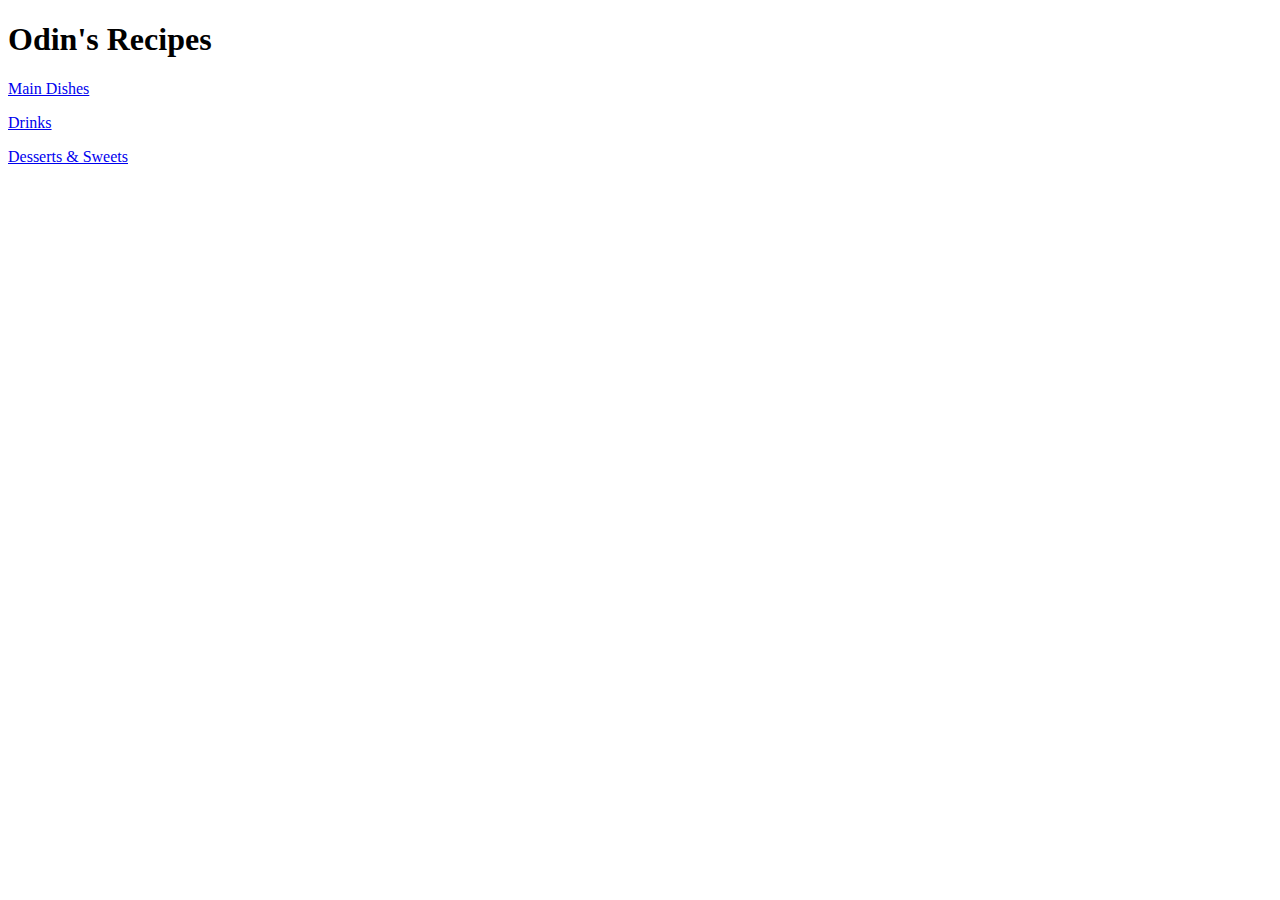
==== index.html @ 195cefc8 "Add links to 3 section of the recipe" ====
<!DOCTYPE html>
<html lang="en">
<head>
    <meta charset="UTF-8">
    <meta http-equiv="X-UA-Compatible" content="IE=edge">
    <meta name="viewport" content="width=device-width, initial-scale=1.0">
    <title>Odin's Recipes</title>
</head>
<body>
    <h1>Odin's Recipes</h1>
    <p><a href="recipes/maindish.html">Main Dishes</a></p>
    <p><a href="recipes/drinks.html">Drinks</a></p>
    <p><a href="recipes/desserts.html">Desserts & Sweets</a></p>
</body>
</html>
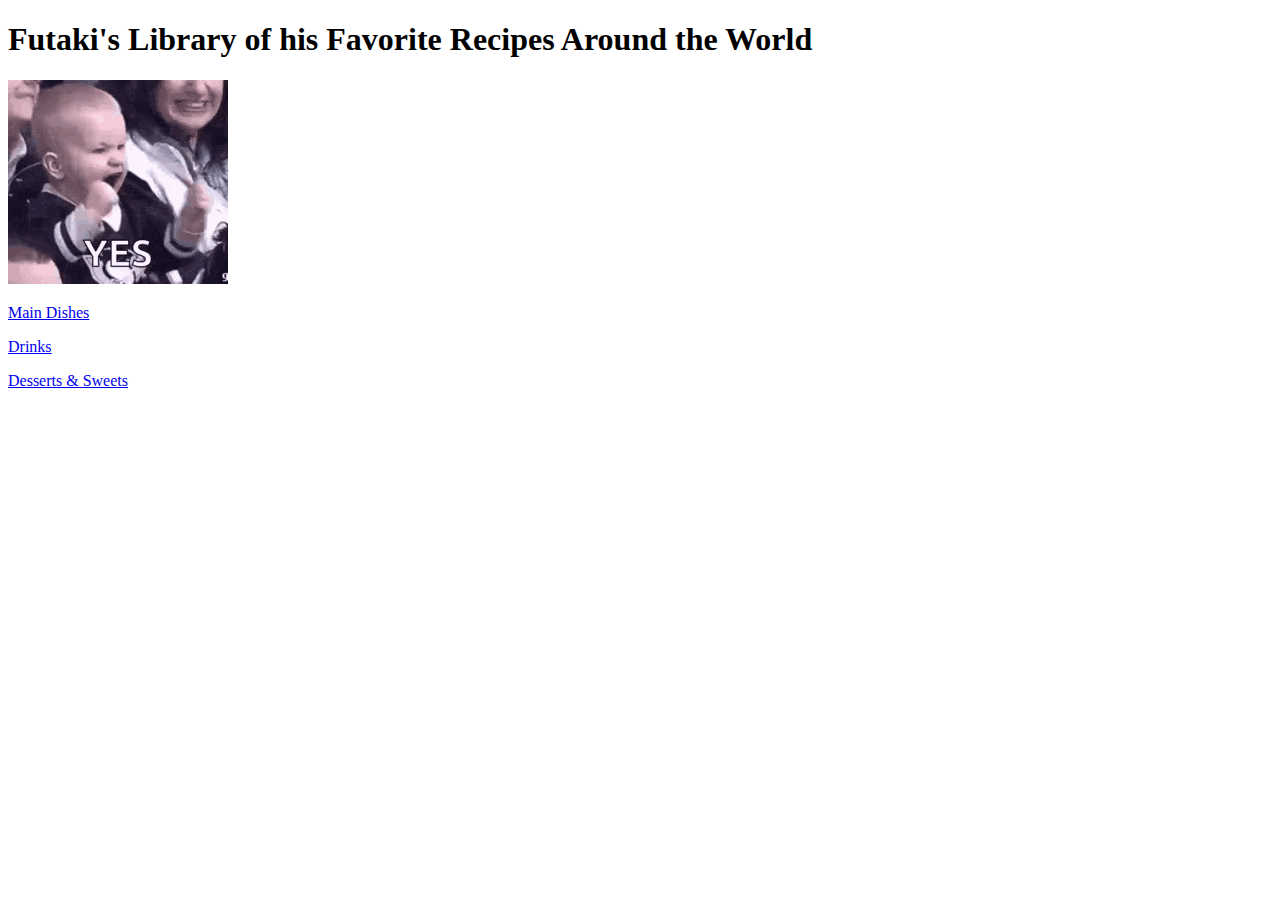
==== commit 49cc439b: "End product of the Odin recipe project" ====
--- a/index.html
+++ b/index.html
@@ -4,10 +4,11 @@
     <meta charset="UTF-8">
     <meta http-equiv="X-UA-Compatible" content="IE=edge">
     <meta name="viewport" content="width=device-width, initial-scale=1.0">
-    <title>Odin's Recipes</title>
+    <title>A cookbook full of delicious content</title>
 </head>
 <body>
-    <h1>Odin's Recipes</h1>
+    <h1>Futaki's Library of his Favorite Recipes Around the World</h1>
+    <img src="yes-hockey.gif">
     <p><a href="recipes/maindish.html">Main Dishes</a></p>
     <p><a href="recipes/drinks.html">Drinks</a></p>
     <p><a href="recipes/desserts.html">Desserts & Sweets</a></p>
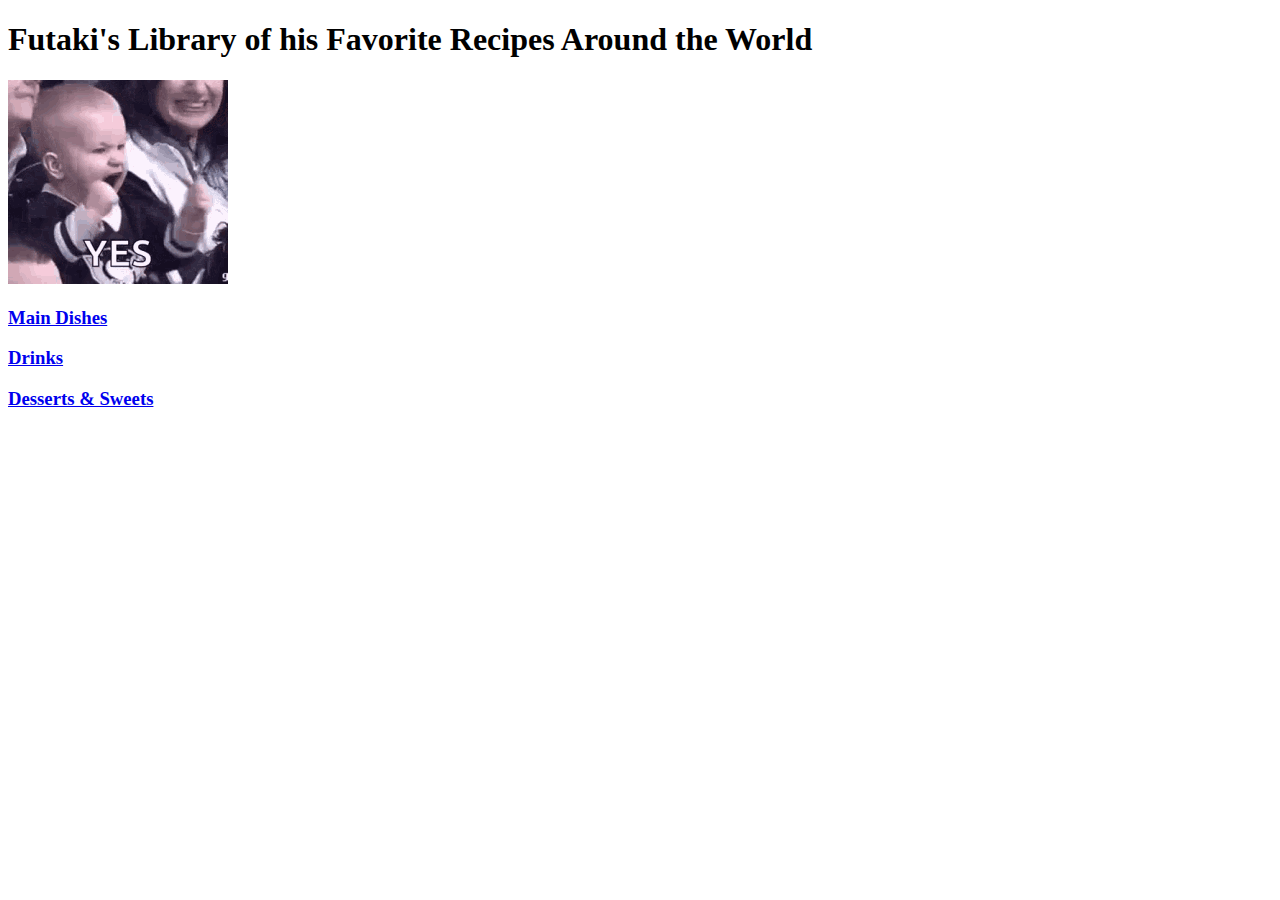
==== commit 87d52a07: "Sub pages buttons bigger into h3" ====
--- a/index.html
+++ b/index.html
@@ -8,9 +8,9 @@
 </head>
 <body>
     <h1>Futaki's Library of his Favorite Recipes Around the World</h1>
-    <img src="yes-hockey.gif">
-    <p><a href="recipes/maindish.html">Main Dishes</a></p>
-    <p><a href="recipes/drinks.html">Drinks</a></p>
-    <p><a href="recipes/desserts.html">Desserts & Sweets</a></p>
+    <img src="recipes/yes-hockey.gif">
+    <h3><a href="recipes/maindish.html">Main Dishes</a></h3>
+    <h3><a href="recipes/drinks.html">Drinks</a></h3>
+    <h3><a href="recipes/desserts.html">Desserts & Sweets</a></h3>
 </body>
 </html>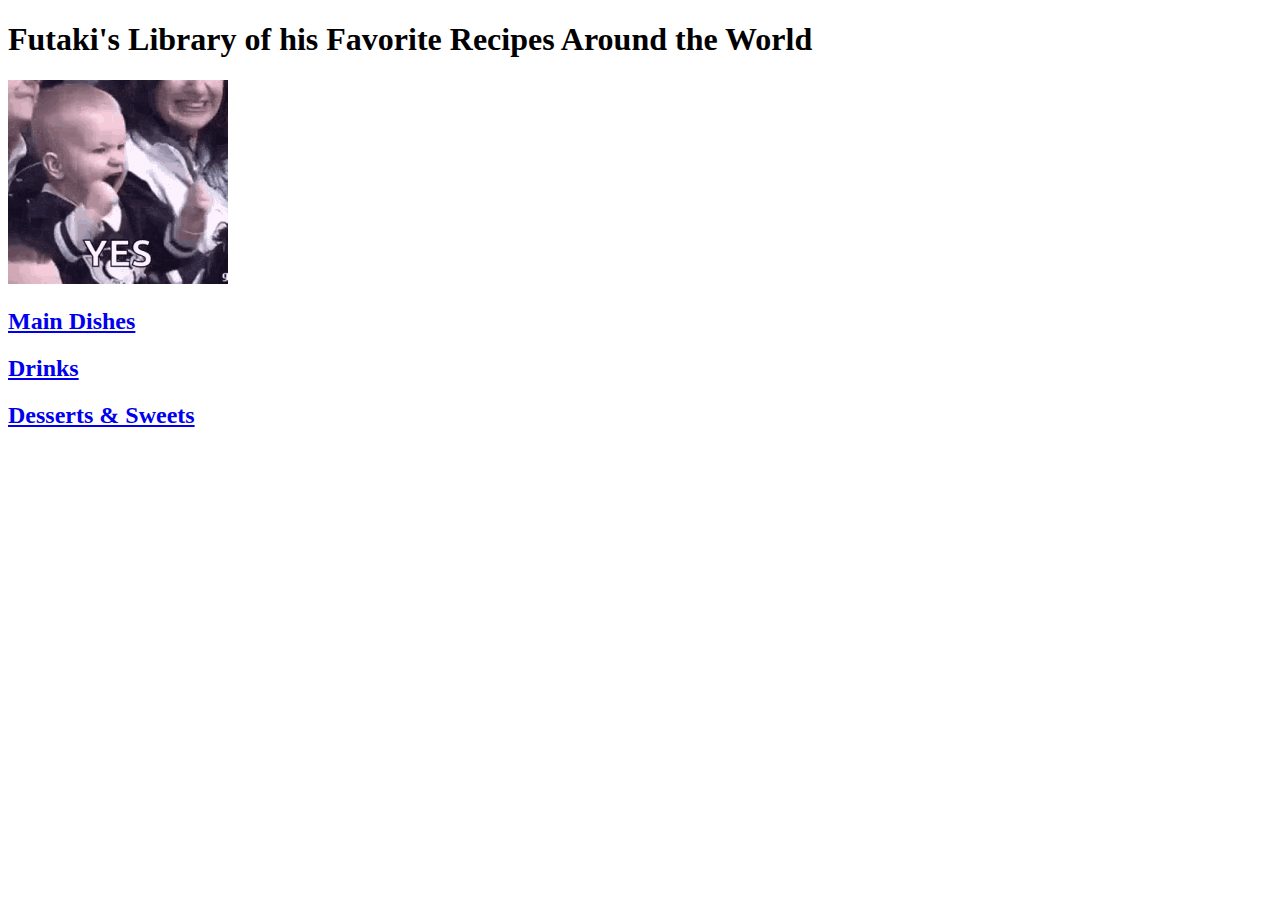
==== commit a423f9f0: "bigger sub pages" ====
--- a/index.html
+++ b/index.html
@@ -9,8 +9,8 @@
 <body>
     <h1>Futaki's Library of his Favorite Recipes Around the World</h1>
     <img src="recipes/yes-hockey.gif">
-    <h3><a href="recipes/maindish.html">Main Dishes</a></h3>
-    <h3><a href="recipes/drinks.html">Drinks</a></h3>
-    <h3><a href="recipes/desserts.html">Desserts & Sweets</a></h3>
+    <h2><a href="recipes/maindish.html">Main Dishes</a></h2>
+    <h2><a href="recipes/drinks.html">Drinks</a></h2>
+    <h2><a href="recipes/desserts.html">Desserts & Sweets</a></h2>
 </body>
 </html>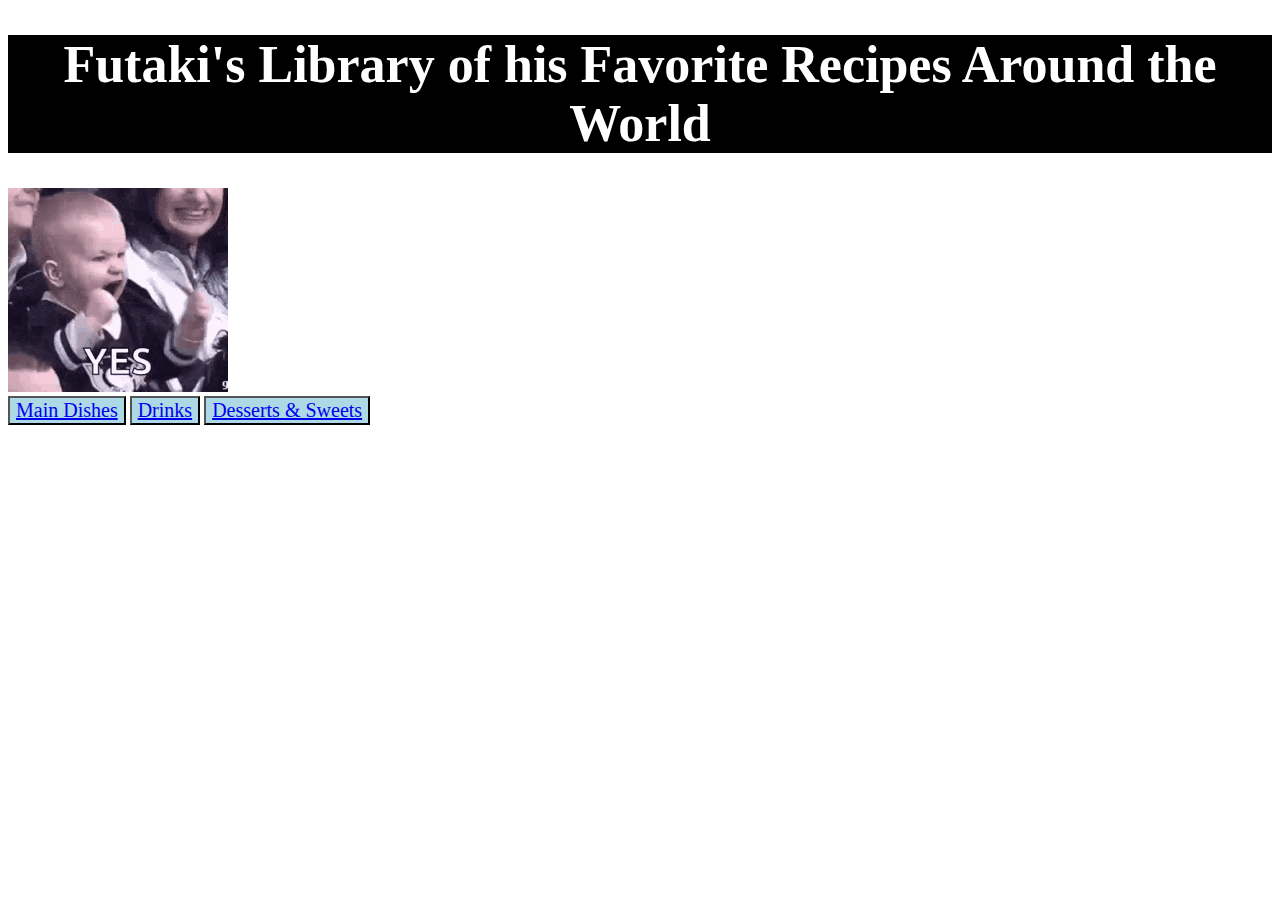
==== commit ad5220e3: "Class added + CSS styling" ====
--- a/index.html
+++ b/index.html
@@ -5,12 +5,15 @@
     <meta http-equiv="X-UA-Compatible" content="IE=edge">
     <meta name="viewport" content="width=device-width, initial-scale=1.0">
     <title>A cookbook full of delicious content</title>
+    <link rel="stylesheet" href="styles.css">
 </head>
 <body>
-    <h1>Futaki's Library of his Favorite Recipes Around the World</h1>
+    <h1 class="homepage-title">Futaki's Library of his Favorite Recipes Around the World</h1>
     <img src="recipes/yes-hockey.gif">
-    <h2><a href="recipes/maindish.html">Main Dishes</a></h2>
-    <h2><a href="recipes/drinks.html">Drinks</a></h2>
-    <h2><a href="recipes/desserts.html">Desserts & Sweets</a></h2>
+    <div>
+        <button><a href="recipes/maindish.html">Main Dishes</a></button>
+        <button><a href="recipes/drinks.html">Drinks</a></button>
+        <button><a href="recipes/desserts.html">Desserts & Sweets</a></button>
+    </div>
 </body>
 </html>--- a/styles.css
+++ b/styles.css
@@ -0,0 +1,47 @@
+.homepage-title {
+    color: white;
+    background-color: black;
+    font-size: 52px;
+    font-weight: 700;
+    font-family: 'Times New Roman', Times, serif;
+    text-align: center;
+}
+
+button {
+    color: black;
+    background-color: lightblue;
+    font-size: 20px;
+    font-family: 'Times New Roman', Times, serif;
+}
+
+.recipe-title {
+    color: white;
+    background-color: black;
+    font-size: 52px;
+    font-weight: 700;
+    font-family: 'Times New Roman', Times, serif;
+    text-align: center;
+}
+
+.sub-title {
+    color: white;
+    background-color: black;
+    font-size: 40px;
+    font-weight: 700;
+    font-family: 'Times New Roman', Times, serif;
+    text-align: center;
+}
+
+.sub-sub-title {
+    color: black;
+    background-color: lightgrey;
+    font-size: 30px;
+    font-weight: 700;
+    font-family: 'Times New Roman', Times, serif;
+    text-align: center;
+}
+
+.details {
+    font-size: 16px;
+    font-family: 'Times New Roman', Times, serif;
+}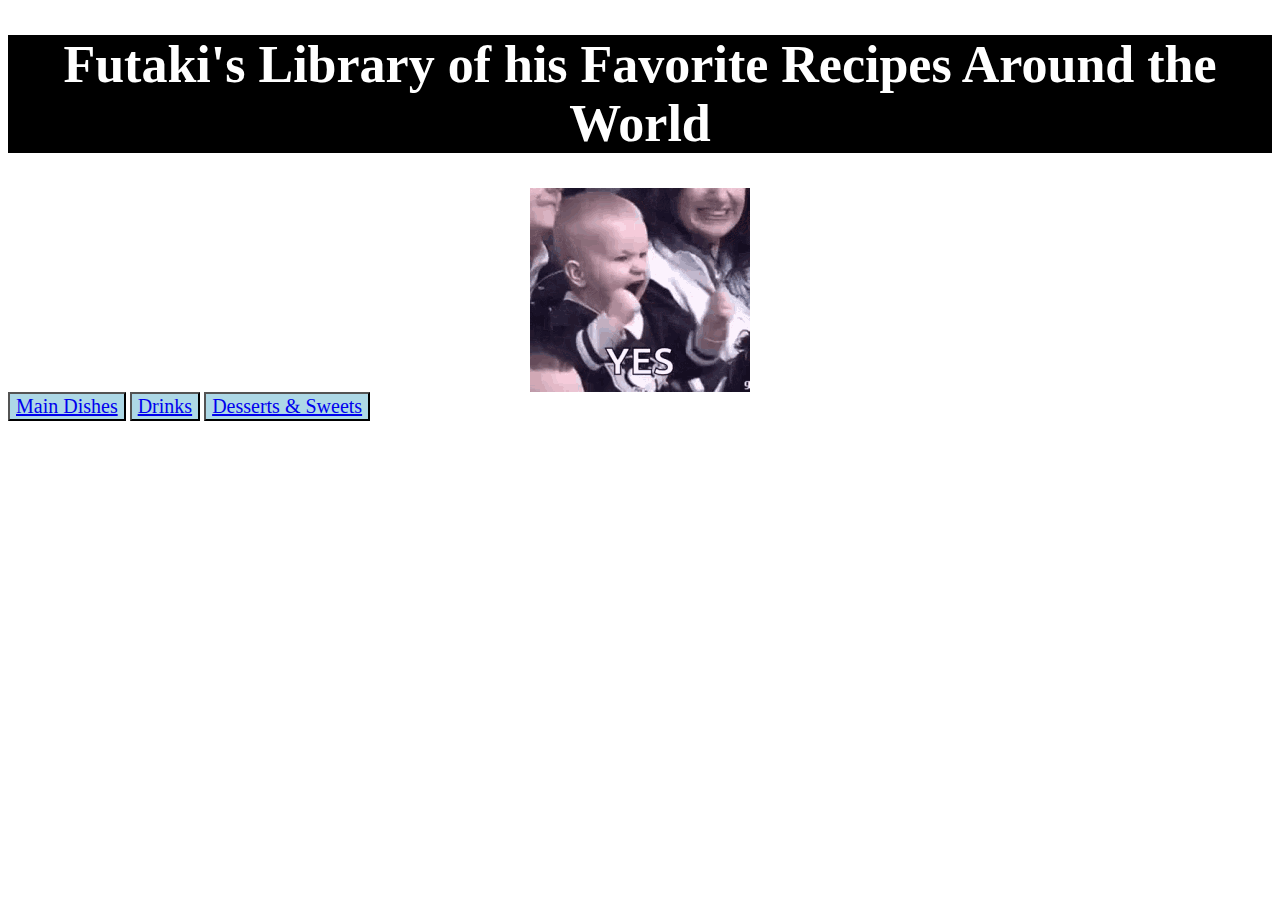
==== commit 280f58ba: "centered image + home page top of maindish" ====
--- a/index.html
+++ b/index.html
@@ -9,7 +9,10 @@
 </head>
 <body>
     <h1 class="homepage-title">Futaki's Library of his Favorite Recipes Around the World</h1>
-    <img src="recipes/yes-hockey.gif">
+    <img 
+    src="recipes/yes-hockey.gif"
+    class="image"
+    >
     <div>
         <button><a href="recipes/maindish.html">Main Dishes</a></button>
         <button><a href="recipes/drinks.html">Drinks</a></button>
--- a/styles.css
+++ b/styles.css
@@ -44,4 +44,10 @@
 .details {
     font-size: 16px;
     font-family: 'Times New Roman', Times, serif;
+}
+
+.image {
+    display: block;
+    margin-left: auto;
+    margin-right: auto;
 }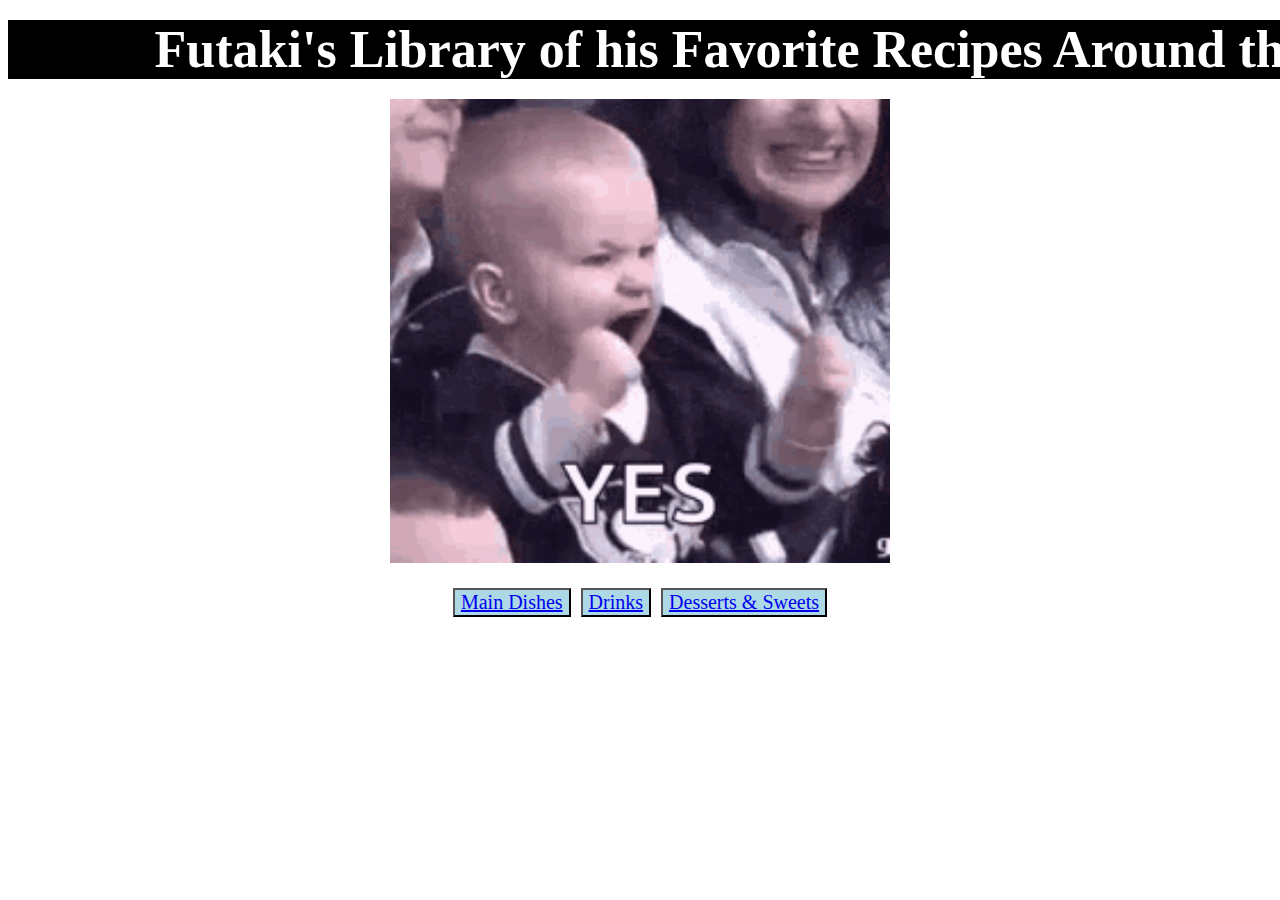
==== commit 18582876: "centered buttons on homepage" ====
--- a/index.html
+++ b/index.html
@@ -13,7 +13,7 @@
     src="recipes/yes-hockey.gif"
     class="image"
     >
-    <div>
+    <div class="buttons">
         <button><a href="recipes/maindish.html">Main Dishes</a></button>
         <button><a href="recipes/drinks.html">Drinks</a></button>
         <button><a href="recipes/desserts.html">Desserts & Sweets</a></button>
--- a/styles.css
+++ b/styles.css
@@ -1,3 +1,8 @@
+* {
+    box-sizing: border-box;
+}
+
+
 .homepage-title {
     color: white;
     background-color: black;
@@ -5,6 +10,11 @@
     font-weight: 700;
     font-family: 'Times New Roman', Times, serif;
     text-align: center;
+    height: auto;
+    width: 1600px;
+    margin: auto;
+    margin-top: 20px;
+    margin-bottom: 20px;
 }
 
 button {
@@ -12,6 +22,14 @@
     background-color: lightblue;
     font-size: 20px;
     font-family: 'Times New Roman', Times, serif;
+    margin: 5px;
+}
+
+.buttons {
+    margin:auto;
+    align-items: center;
+    display: flex;
+    justify-content: center;
 }
 
 .recipe-title {
@@ -28,8 +46,12 @@
     background-color: black;
     font-size: 40px;
     font-weight: 700;
-    font-family: 'Times New Roman', Times, serif;
     text-align: center;
+    height: auto;
+    width: auto;
+    margin: auto;
+    margin-top: 20px;
+    margin-bottom: 20px;
 }
 
 .sub-sub-title {
@@ -37,8 +59,12 @@
     background-color: lightgrey;
     font-size: 30px;
     font-weight: 700;
-    font-family: 'Times New Roman', Times, serif;
     text-align: center;
+    height: auto;
+    width: 1600px;
+    margin: auto;
+    margin-top: 20px;
+    margin-bottom: 20px;
 }
 
 .details {
@@ -48,6 +74,12 @@
 
 .image {
     display: block;
+    margin-top: 20px;
+    margin-bottom: 20px;
     margin-left: auto;
     margin-right: auto;
-}+    height: auto;
+    width: 500px;
+}
+
+/* learn flex box if odin project doesnt show */